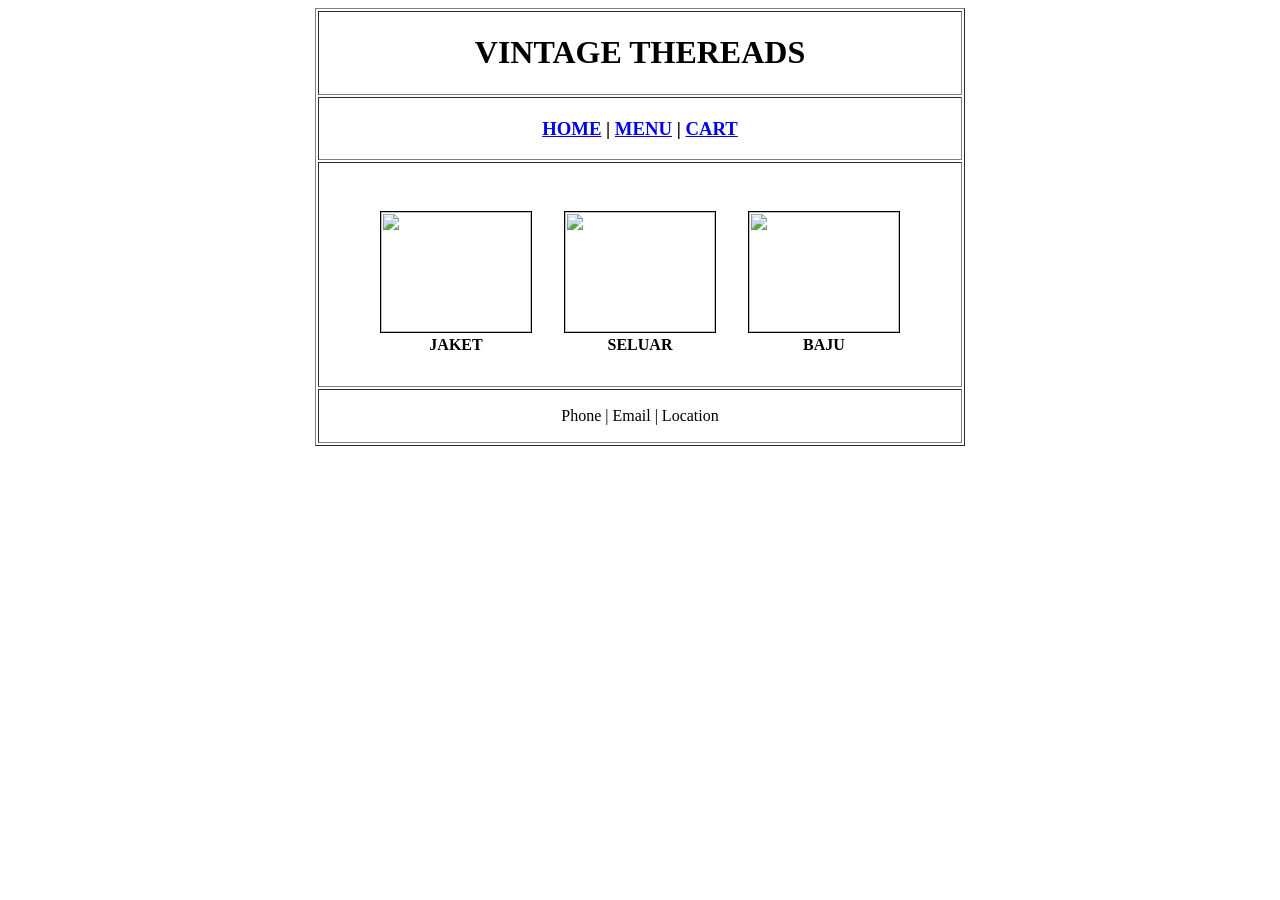
==== index.html @ 25fbe4b5 "first commit" ====
<!DOCTYPE html>
<html lang="en">
<head>
    <meta charset="UTF-8">
    <meta name="viewport" content="width=device-width, initial-scale=1.0">
    <title>VINTAGE THEREADS</title>
</head>
<body>
    <table border="1" align="center" width="650">
    <tr>
        <td align="center">
            <h1>VINTAGE THEREADS</b>
        </td>
    </tr>
    <tr>
        <td align="center">
            <h3>
                <a href="index.html">HOME</a> |
                <a href="menu.html">MENU</a> |
                <a href="cart.html">CART</a> 
            </h3>
            
        </td>
    </tr>
    <tr>
        <td>
            <p align="center"></p>
            <table align="center" cellspacing="30">
               <tr>
                <td align="center">
                <img src="jaket.jpg" width="150" height="120" style="border : 1px solid black;">
                <br><b>JAKET</b>
                </td>
                <td align="center">
                <img src="seluar.jpg" width="150" height="120" style="border : 1px solid black;">
                <br><b>SELUAR </b>
                </td>
                <td align="center">
                <img src="baju.jpg" width="150" height="120" style="border : 1px solid black;">
                <br><b>BAJU </b>
                </td>
                
                
    
               </tr>
            </table>
        </td>
    </tr>
    <tr>
           <td align="center">
            <p>Phone | Email | Location</p>
        </td>
        
          

    </tr>
    </table>
</body>
</html>
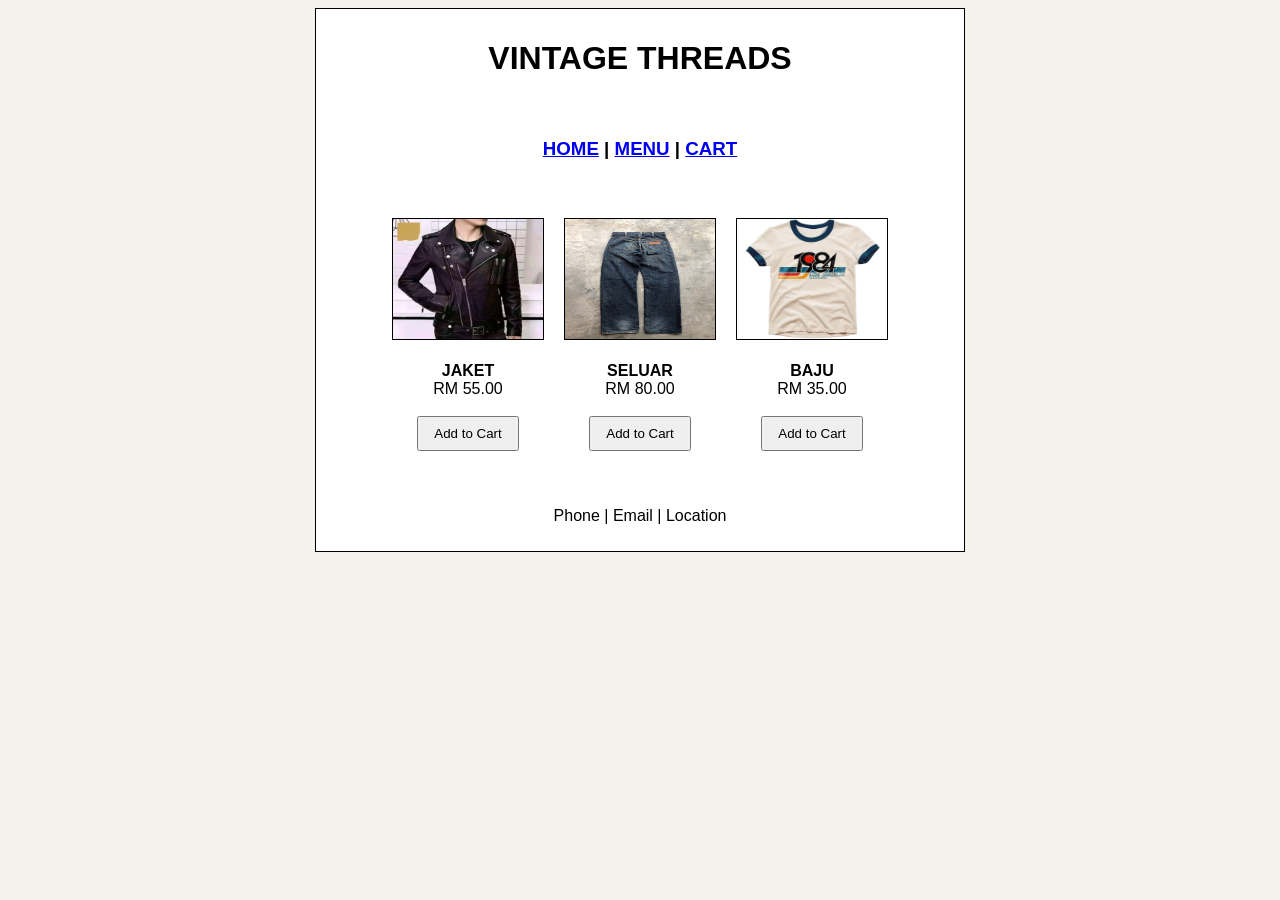
==== commit 1a4faa84: "change codding" ====
--- a/index.html
+++ b/index.html
@@ -1,61 +1,123 @@
 <!DOCTYPE html>
 <html lang="en">
+
 <head>
     <meta charset="UTF-8">
     <meta name="viewport" content="width=device-width, initial-scale=1.0">
-    <title>VINTAGE THEREADS</title>
+    <title>VINTAGE THREADS</title>
+
+    <link rel="stylesheet" href="style.css">
 </head>
+
 <body>
-    <table border="1" align="center" width="650">
-    <tr>
-        <td align="center">
-            <h1>VINTAGE THEREADS</b>
-        </td>
-    </tr>
-    <tr>
-        <td align="center">
-            <h3>
-                <a href="index.html">HOME</a> |
-                <a href="menu.html">MENU</a> |
-                <a href="cart.html">CART</a> 
-            </h3>
-            
-        </td>
-    </tr>
-    <tr>
-        <td>
-            <p align="center"></p>
-            <table align="center" cellspacing="30">
-               <tr>
-                <td align="center">
-                <img src="jaket.jpg" width="150" height="120" style="border : 1px solid black;">
-                <br><b>JAKET</b>
-                </td>
-                <td align="center">
-                <img src="seluar.jpg" width="150" height="120" style="border : 1px solid black;">
-                <br><b>SELUAR </b>
-                </td>
-                <td align="center">
-                <img src="baju.jpg" width="150" height="120" style="border : 1px solid black;">
-                <br><b>BAJU </b>
-                </td>
-                
-                
-    
-               </tr>
-            </table>
-        </td>
-    </tr>
-    <tr>
-           <td align="center">
-            <p>Phone | Email | Location</p>
-        </td>
-        
-          
 
-    </tr>
+    <table class="main-table">
+
+        <!-- HEADER -->
+        <tr>
+            <td class="header">
+                <h1>VINTAGE THREADS</h1>
+            </td>
+        </tr>
+
+        <!-- MENU -->
+        <tr>
+            <td class="menu">
+                <h3>
+                    <a href="index.html">HOME</a> |
+                    <a href="menu.html">MENU</a> |
+                    <a href="cart.html">CART</a>
+                </h3>
+            </td>
+        </tr>
+
+        <!-- CONTENT -->
+        <tr>
+            <td class="content">
+
+                <table class="product-table" cellspacing="30">
+
+                    <tr>
+
+                        <!-- JAKET -->
+                        <td class="product-text">
+
+                            <img src="images/jaket.jpg" class="product-image">
+
+                            <br><br>
+
+                            <b>JAKET</b>
+
+                            <br>
+
+                            RM 55.00
+
+                            <br><br>
+
+                            <a href="cart.html">
+                                <button>Add to Cart</button>
+                            </a>
+
+                        </td>
+
+                        <!-- SELUAR -->
+                        <td class="product-text">
+
+                            <img src="images/seluar.jpg" class="product-image">
+
+                            <br><br>
+
+                            <b>SELUAR</b>
+
+                            <br>
+
+                            RM 80.00
+
+                            <br><br>
+
+                            <a href="cart.html">
+                                <button>Add to Cart</button>
+                            </a>
+
+                        </td>
+
+                        <!-- BAJU -->
+                        <td class="product-text">
+
+                            <img src="images/baju.jpg" class="product-image">
+
+                            <br><br>
+
+                            <b>BAJU</b>
+
+                            <br>
+
+                            RM 35.00
+
+                            <br><br>
+
+                            <a href="cart.html">
+                                <button>Add to Cart</button>
+                            </a>
+
+                        </td>
+
+                    </tr>
+
+                </table>
+
+            </td>
+        </tr>
+
+        <!-- FOOTER -->
+        <tr>
+            <td class="footer">
+                <p>Phone | Email | Location</p>
+            </td>
+        </tr>
+
     </table>
+
 </body>
-</html>
 
-
+</html>
--- a/style.css
+++ b/style.css
@@ -0,0 +1,53 @@
+body{
+    background-color: #f5f1eb;
+    font-family: Arial, sans-serif;
+}
+
+.main-table{
+    width: 650px;
+    margin: auto;
+    border: 1px solid black;
+    border-collapse: collapse;
+    background-color: white;
+}
+
+.header{
+    text-align: center;
+    padding: 10px;
+}
+
+.menu{
+    text-align: center;
+    padding: 10px;
+}
+
+.content{
+    text-align: center;
+    padding: 20px;
+}
+
+.product-table{
+    margin: auto;
+    border-collapse: collapse;
+}
+
+.product-text{
+    text-align: center;
+    padding: 10px;
+}
+
+.product-image{
+    width: 150px;
+    height: 120px;
+    border: 1px solid black;
+}
+
+button{
+    padding: 8px 15px;
+    cursor: pointer;
+}
+
+.footer{
+    text-align: center;
+    padding: 10px;
+}
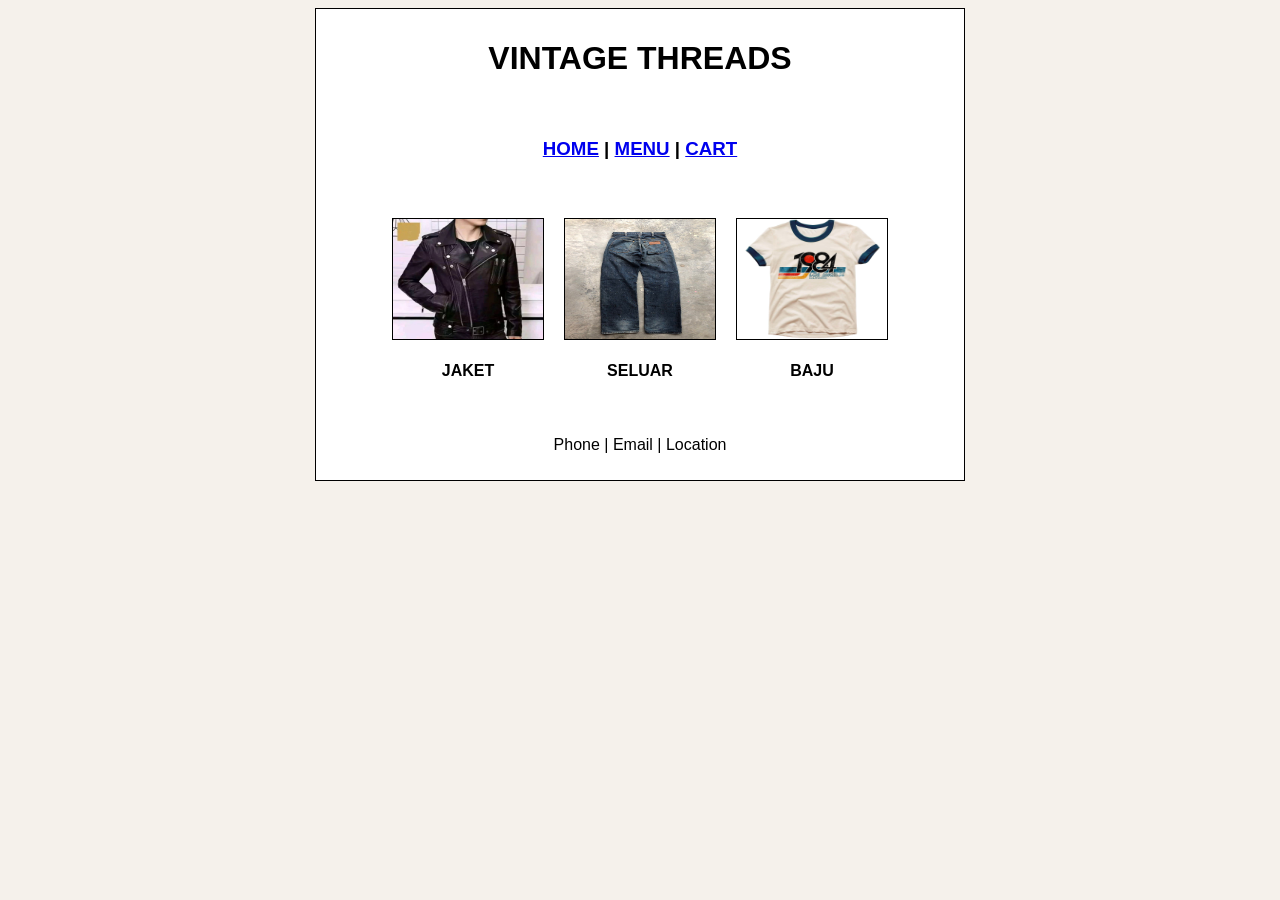
==== commit 0c957806: "change codding" ====
--- a/index.html
+++ b/index.html
@@ -9,7 +9,7 @@
     <link rel="stylesheet" href="style.css">
 </head>
 
-<body>
+<body class="body">
 
     <table class="main-table">
 
@@ -42,63 +42,33 @@
                         <!-- JAKET -->
                         <td class="product-text">
 
-                            <img src="images/jaket.jpg" class="product-image">
+                            <img src="jaket.jpg" class="product-image">
 
                             <br><br>
 
                             <b>JAKET</b>
-
-                            <br>
-
-                            RM 55.00
-
-                            <br><br>
-
-                            <a href="cart.html">
-                                <button>Add to Cart</button>
-                            </a>
 
                         </td>
 
                         <!-- SELUAR -->
                         <td class="product-text">
 
-                            <img src="images/seluar.jpg" class="product-image">
+                            <img src="seluar.jpg" class="product-image">
 
                             <br><br>
 
                             <b>SELUAR</b>
-
-                            <br>
-
-                            RM 80.00
-
-                            <br><br>
-
-                            <a href="cart.html">
-                                <button>Add to Cart</button>
-                            </a>
 
                         </td>
 
                         <!-- BAJU -->
                         <td class="product-text">
 
-                            <img src="images/baju.jpg" class="product-image">
+                            <img src="baju.jpg" class="product-image">
 
                             <br><br>
 
                             <b>BAJU</b>
-
-                            <br>
-
-                            RM 35.00
-
-                            <br><br>
-
-                            <a href="cart.html">
-                                <button>Add to Cart</button>
-                            </a>
 
                         </td>
 
--- a/style.css
+++ b/style.css
@@ -1,4 +1,4 @@
-body{
+.body{
     background-color: #f5f1eb;
     font-family: Arial, sans-serif;
 }
